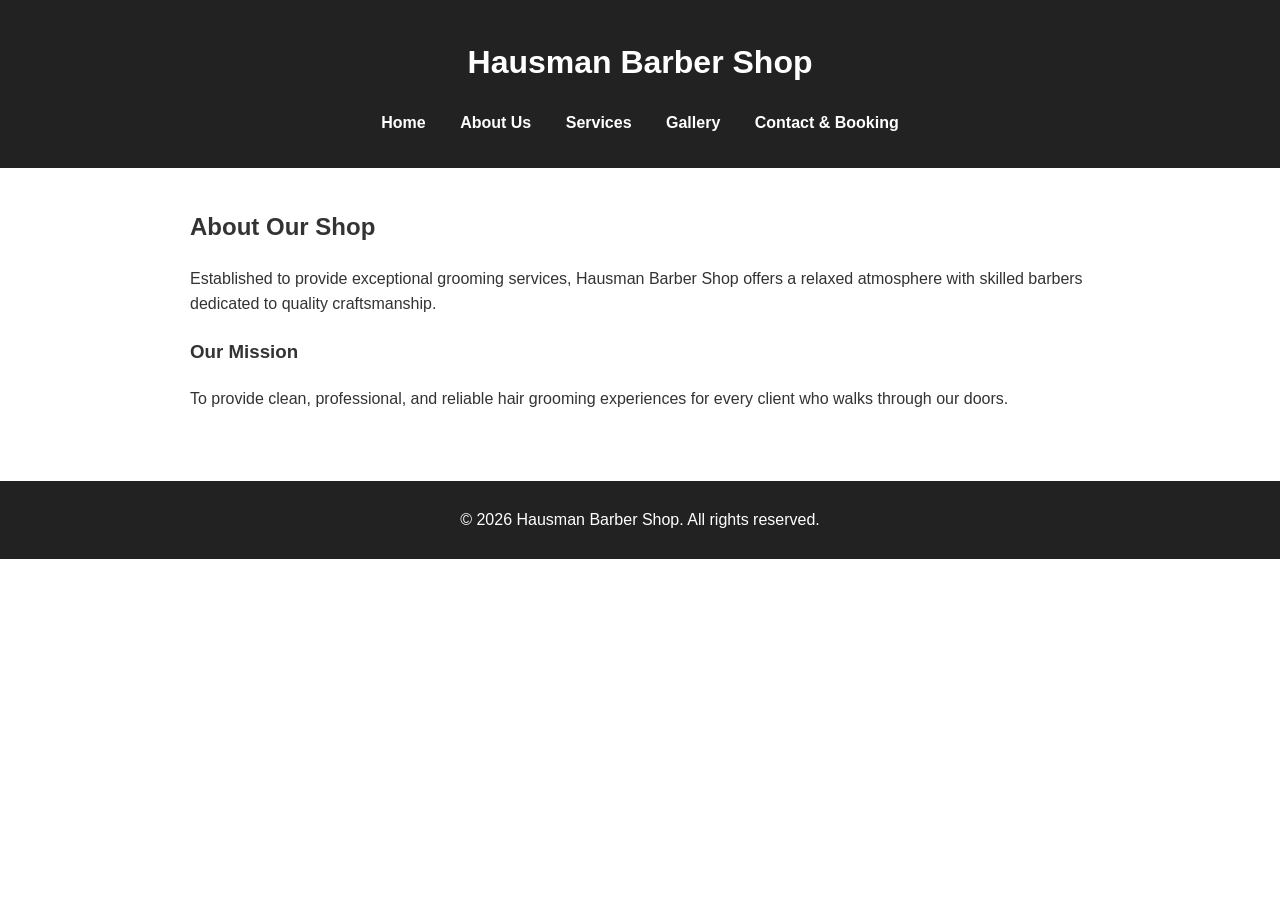
==== about.html @ 2274c566 "Initial commit of Hausman Barber Shop website" ====
<!DOCTYPE html>
<html lang="en">
<head>
    <meta charset="UTF-8">
    <meta name="viewport" content="width=device-width, initial-scale=1.0">
    <title>Hausman Barber Shop - About Us</title>
    <link rel="stylesheet" href="style.css">
</head>
<body>
    <header>
        <h1>Hausman Barber Shop</h1>
        <nav>
            <ul>
                <li><a href="index.html">Home</a></li>
                <li><a href="about.html">About Us</a></li>
                <li><a href="services.html">Services</a></li>
                <li><a href="gallery.html">Gallery</a></li>
                <li><a href="contact.html">Contact & Booking</a></li>
            </ul>
        </nav>
    </header>

    <main>
        <section>
            <h2>About Our Shop</h2>
            <p>Established to provide exceptional grooming services, Hausman Barber Shop offers a relaxed atmosphere with skilled barbers dedicated to quality craftsmanship.</p>
        </section>

        <aside>
            <h3>Our Mission</h3>
            <p>To provide clean, professional, and reliable hair grooming experiences for every client who walks through our doors.</p>
        </aside>
    </main>

    <footer>
        <p>&copy; 2026 Hausman Barber Shop. All rights reserved.</p>
    </footer>
</body>
</html>
---- style.css ----
/* Basic styling for readability and clean layout */
body {
    font-family: Arial, sans-serif;
    line-height: 1.6;
    margin: 0;
    padding: 0;
    color: #333;
}

header {
    background-color: #222;
    color: #fff;
    padding: 1rem;
    text-align: center;
}

header nav ul {
    list-style: none;
    padding: 0;
}

header nav ul li {
    display: inline;
    margin: 0 15px;
}

header nav ul li a {
    color: #fff;
    text-decoration: none;
    font-weight: bold;
}

main {
    padding: 20px;
    max-width: 900px;
    margin: 0 auto;
}

section, article, aside {
    margin-bottom: 20px;
}

table {
    width: 100%;
    border-collapse: collapse;
    margin-top: 15px;
}

table, th, td {
    border: 1px solid #ccc;
}

th, td {
    padding: 10px;
    text-align: left;
}

th {
    background-color: #f4f4f4;
}

form label {
    display: block;
    margin-top: 10px;
}

form input, form select, form button {
    width: 100%;
    padding: 8px;
    margin-top: 5px;
    box-sizing: border-box;
}

form button {
    background-color: #222;
    color: white;
    border: none;
    margin-top: 15px;
    cursor: pointer;
}

footer {
    background-color: #222;
    color: #fff;
    text-align: center;
    padding: 10px;
    margin-top: 30px;
}
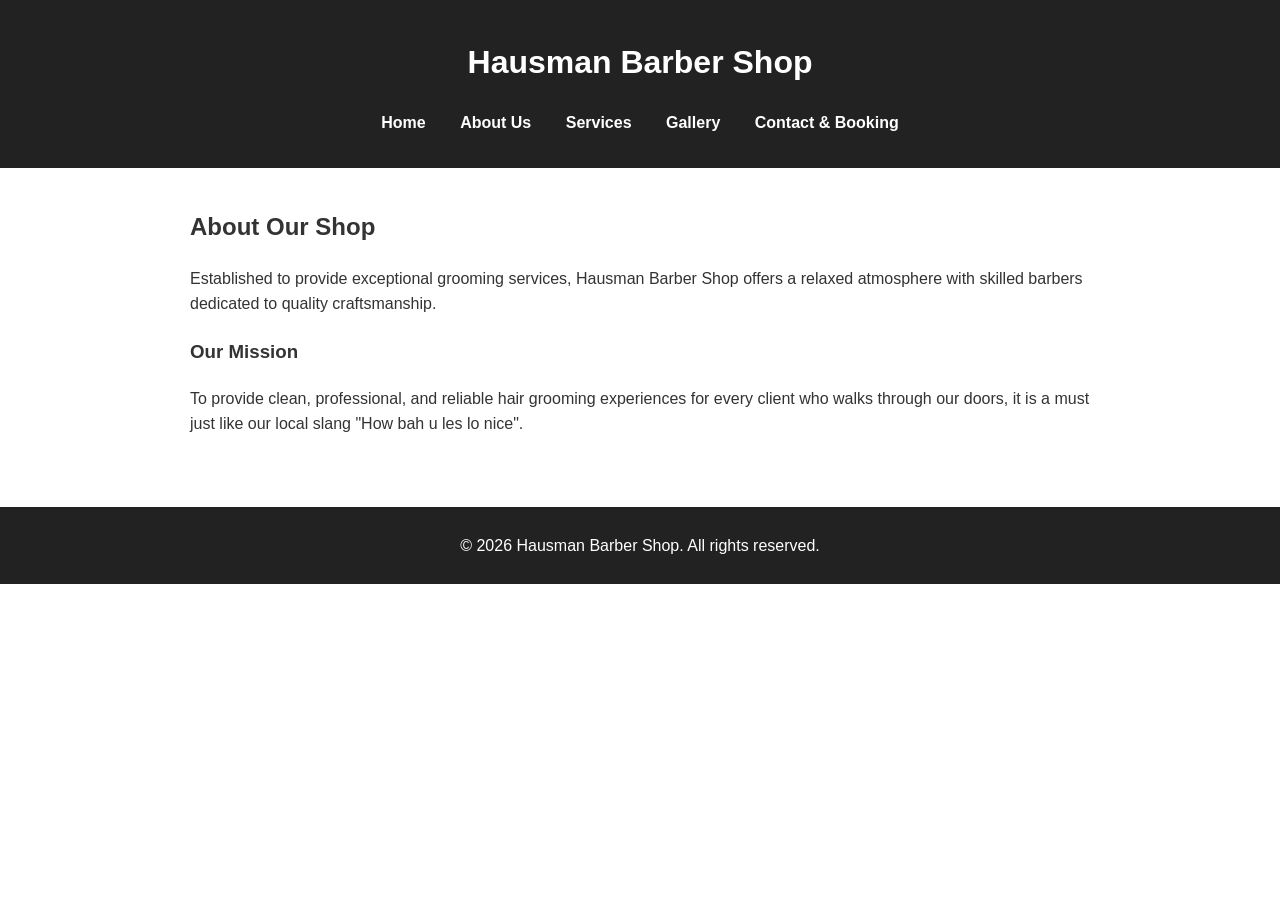
==== commit 0bdf38d9: "add about.html" ====
--- a/about.html
+++ b/about.html
@@ -4,6 +4,7 @@
     <meta charset="UTF-8">
     <meta name="viewport" content="width=device-width, initial-scale=1.0">
     <title>Hausman Barber Shop - About Us</title>
+    <link rel="icon" type="image/png" href="assets/logo.png">
     <link rel="stylesheet" href="style.css">
 </head>
 <body>
@@ -28,7 +29,7 @@
 
         <aside>
             <h3>Our Mission</h3>
-            <p>To provide clean, professional, and reliable hair grooming experiences for every client who walks through our doors.</p>
+            <p>To provide clean, professional, and reliable hair grooming experiences for every client who walks through our doors, it is a must just like our local slang "How bah u les lo nice".</p>
         </aside>
     </main>
 
